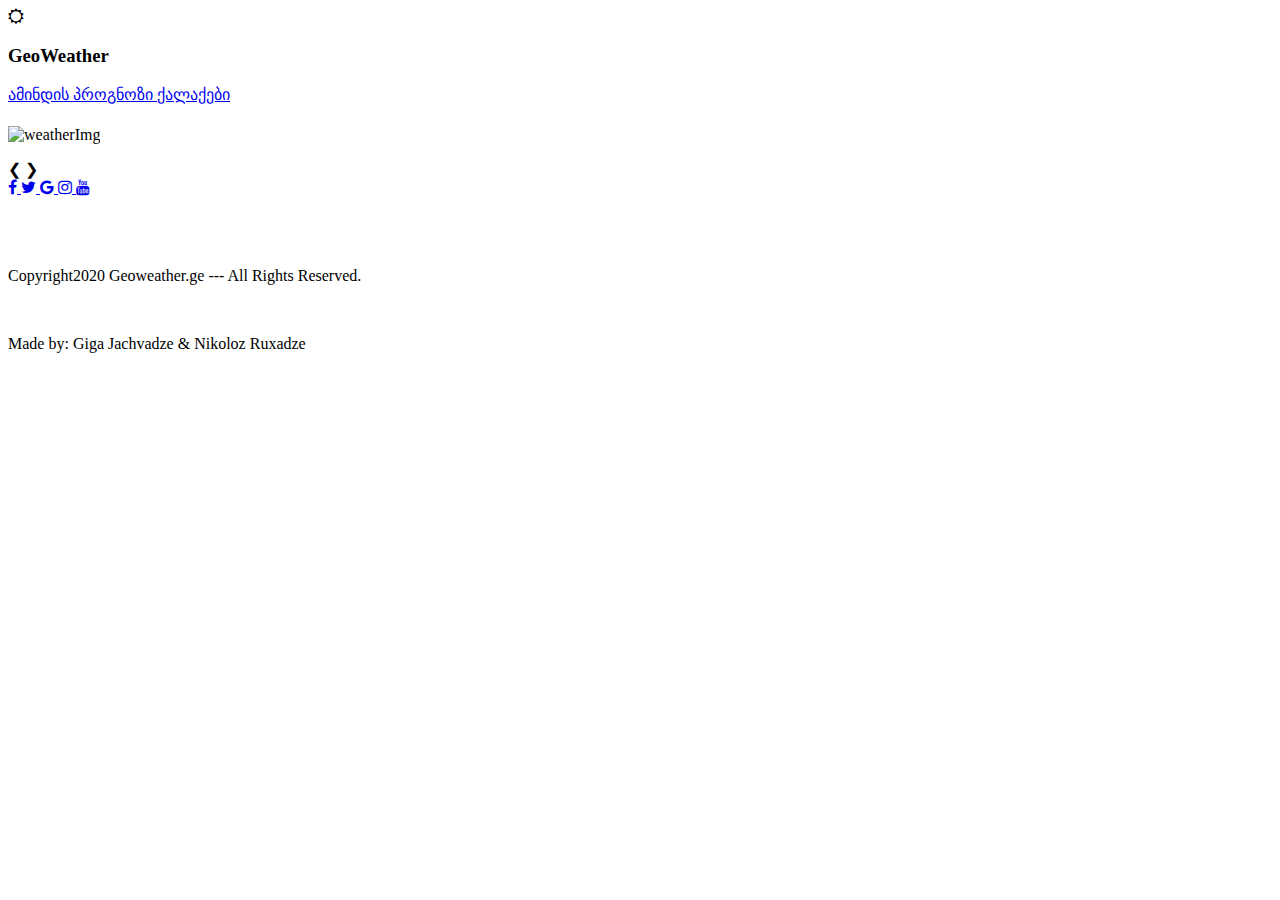
==== index.html @ 977355e7 "new" ====
<!DOCTYPE html>
<html lang="en">
<head>
    <meta charset="UTF-8">
    <meta name="viewport" content="width=device-width, initial-scale=1.0">
    <link rel="stylesheet" href="https://cdnjs.cloudflare.com/ajax/libs/font-awesome/4.7.0/css/font-awesome.min.css">
    <link rel="stylesheet" href="https://fonts.googleapis.com/css2?family=Modak&display=swap">
    <link rel="stylesheet" href="css/index.css">
    <link rel="stylesheet" media="screen and (max-width: 768px)" href="css/mainMobile.css">
    <link rel="stylesheet" media="screen and (min-width: 768px)" href="css/mainDesktop.css">
    <title>Geoweather</title>
</head>
<body onload="main();">

   <header id="main-header">

    <div class="div-icon">
        <i class="fa fa-sun-o" id="sun-font" aria-hidden="true"></i>
         <h3 id="sun-h3">GeoWeather</h3>

     </div>

        <div class="div-link">

            <a class="anim-a" href="index.html">
                <span class="anim"></span>
                <span class="anim"></span>
                <span class="anim"></span>
                <span class="anim"></span>
                ამინდის პროგნოზი
            </a>

            <a class="anim-a" href="html/cities.html">
                <span class="anim"></span>
                <span class="anim"></span>
                <span class="anim"></span>
                <span class="anim"></span>
                ქალაქები
            </a>

        </div>

    </header>

<div class="main-search-drop">

    <div id="main_show">
        <h1 class="text_main" id="Selected_City"></h1>
        <img src="http://openweathermap.org/img/wn/01d@2x.png" alt="weatherImg" id="main_img">

        <p class="text_main" id="temperature"></p>
        <p class="text" id="humidity"></p>
        <p class="text" id="pressure"></p>
        <p class="text" id="wind"></p>
    </div>

    <div id="carousel_main">
        <a id="prev" onclick="pageChange(-1);">&#10094;</a>
        <a id="next" onclick="pageChange(1);">&#10095;</a>
    </div>

</div>

<footer class="main-footer">

    <div class="middle">

        <a class="social" href="https://www.facebook.com/">
            <i class="fa fa-facebook" aria-hidden="true"></i>
        </a>

        <a class="social" href="https://twitter.com/">
            <i class="fa fa-twitter" aria-hidden="true"></i>
        </a>

        <a class="social" href="https://www.google.com/">
            <i class="fa fa-google" aria-hidden="true"></i>
        </a>

        <a class="social" href="https://www.instagram.com/">
            <i class="fa fa-instagram" aria-hidden="true"></i>
        </a>

        <a class="social" href="https://www.youtube.com/">
            <i class="fa fa-youtube" aria-hidden="true"></i>
        </a>

    </div>

    <br><br><br>

    <div class="some">
    </div>

    <div class="any">
        <p class="text_white">Copyright<img src="https://live.staticflickr.com/7049/6837178052_2e0abf2843_z.jpg" alt="">2020 Geoweather.ge --- All Rights Reserved.</p>
        <br>
        <p class="text_white">Made by: Giga Jachvadze & Nikoloz Ruxadze</p>
    </div>

</footer>
<script src="js/decleration.js"></script>
<script src="js/dataFetcher.js"></script>
<script src="js/Main.js"></script>
</body>
</html>
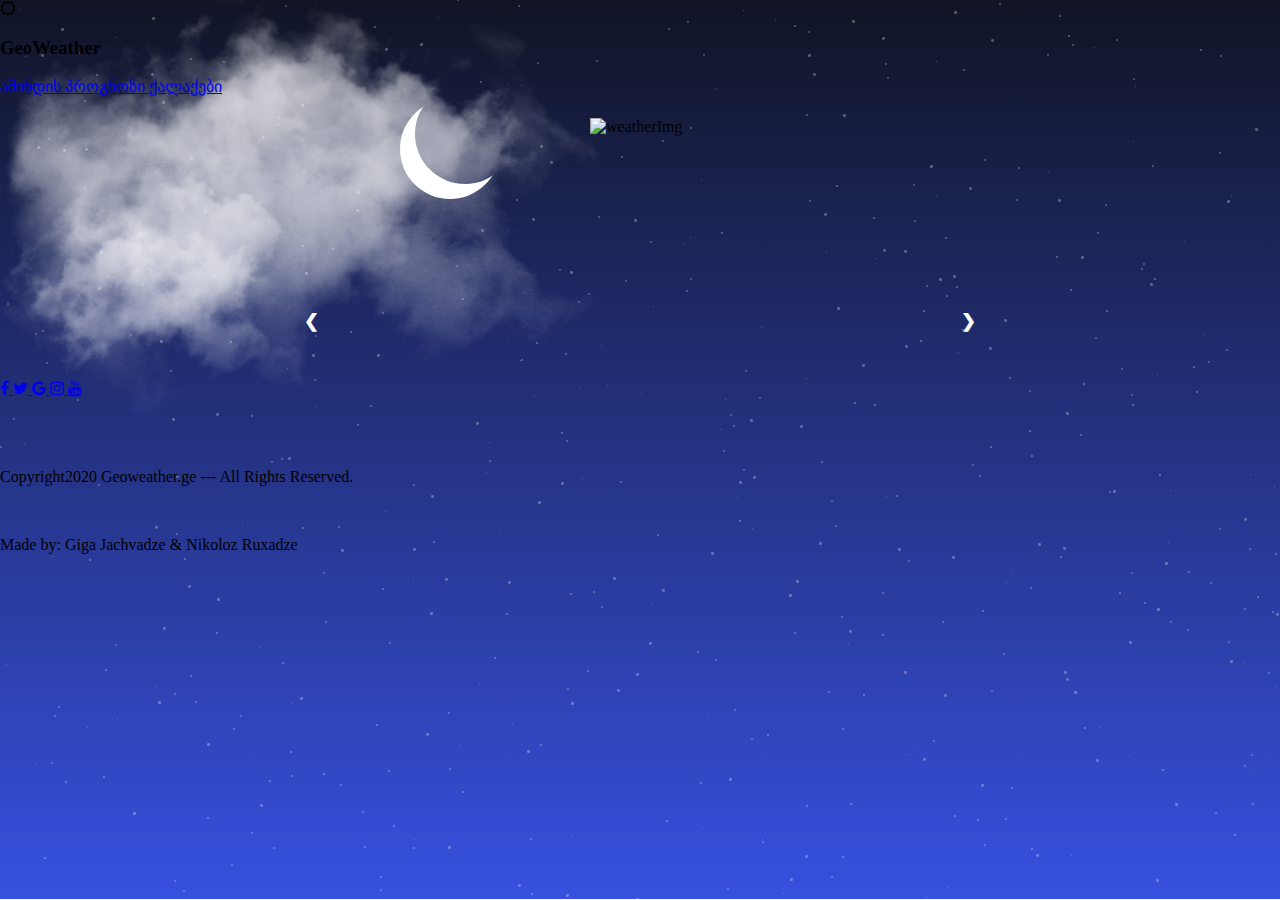
==== commit 7e76acb8: "background update" ====
--- a/index.html
+++ b/index.html
@@ -43,6 +43,16 @@
     </header>
 
 <div class="main-search-drop">
+
+    <div class="background">
+        <div class="moon"></div>
+        <img src="image/cloud1.png" alt="image" class="cloud1 cloud">
+        <img src="image/cloud2.png" alt="image" class="cloud2 cloud">
+        <img src="image/cloud3.png" alt="image" class="cloud3 cloud">
+        <img src="image/cloud1.png" alt="image" class="cloud4 cloud">
+        <img src="image/cloud2.png" alt="image" class="cloud5 cloud">
+        <img src="image/cloud3.png" alt="image" class="cloud6 cloud">
+    </div>
 
     <div id="main_show">
         <h1 class="text_main" id="Selected_City"></h1>
@@ -99,6 +109,7 @@
     </div>
 
 </footer>
+<script src="js/background.js"></script>
 <script src="js/decleration.js"></script>
 <script src="js/dataFetcher.js"></script>
 <script src="js/Main.js"></script>
--- a/css/mainDesktop.css
+++ b/css/mainDesktop.css
@@ -0,0 +1,256 @@
+body
+{
+    margin: 0;
+    padding: 0;
+}
+
+#main_show
+{
+    position: relative;
+
+    width: 15%;
+    height: 15%;
+
+    margin-left: auto;
+    margin-right: auto;
+}
+
+#main_img
+{
+    display: block;
+
+    max-width: 100px;
+    max-height: 100px;
+
+    margin: auto;
+}
+
+#Selector_div
+{
+    margin-top: 10%;
+    margin-bottom: 10%;
+}
+
+#Selector
+{
+    display: block;
+
+    margin-right: auto;
+    margin-left: auto;
+}
+
+#carousel_main
+{
+    display: flex;
+    flex-direction: row;
+    position: relative;
+    margin-top: 20vh;
+    margin-right: auto;
+    margin-left: auto;
+    width: 50%;
+    height: 10%;
+    clear: both;
+}
+
+#next, #prev
+{
+    cursor: pointer;
+    position: absolute;
+    top: 50%;
+    width: auto;
+    margin-top: -22px;
+    padding: 16px;
+    color: white;
+    font-weight: bold;
+    font-size: 18px;
+    transition: 0.6s ease;
+    border-radius: 3px 3px 3px 3px;
+    user-select: none;
+}
+
+#next
+{
+    right: -5%;
+}
+
+#prev
+{
+    left: -5%;
+}
+
+#prev:hover, #next:hover
+{
+    background-color: rgba(150,150,150,0.8);
+}
+
+.carousel_item
+{
+    margin: auto;
+    border-radius: 8px;
+    cursor: pointer;
+    transition: 0.5s ease;
+}
+
+.carousel_item:hover
+{
+    background-color: rgb(100, 100, 100);
+}
+
+.text
+{
+    font-size: 16px;
+    color: rgb(230, 230, 230);
+    white-space: nowrap;
+    padding: 0 !important;
+    text-align: center;
+}
+
+.text_main
+{
+    font-size: 32px;
+    color: rgb(230, 230, 230);
+    white-space: nowrap;
+    padding: 0 !important;
+    text-align: center;
+}
+
+.main-search-drop
+{
+    margin-top: 0;
+    margin-bottom: 5%;
+}
+
+/* background */
+.background
+{
+    position: absolute;
+    bottom: 1px;
+    top: auto;
+    width: 100%;
+    height: 100%;
+    background: linear-gradient(#111425,#3751e0);
+    background-attachment: fixed;
+    overflow: hidden;
+    z-index: -1;
+}
+.moon {
+    position: absolute;
+    top: 100px;
+    left: 400px;
+    width: 100px;
+    height: 100px;
+    background: #fff;
+    border-radius: 50%;
+    z-index: 1000;
+}
+
+
+.moon:after{
+    content: "";
+    position: absolute;
+    top: -15px;
+    left: 15px;
+    width: 100%;
+    height: 100%;
+    border-radius: 50%;
+    background: linear-gradient(#111425,#3751e0);
+    background-attachment: fixed;
+}
+
+.background i
+{
+    position: absolute;
+    background: #fff;
+    border-radius: 50%;
+    animation: animate linear infinite;
+    opacity: 0.3;
+}
+
+.cloud
+{
+    opacity: 0.5;
+    user-select: none;
+    -webkit-user-drag: none;
+}
+
+.cloud1 {
+    position: absolute;
+    top: 0;
+    left: 0;
+    max-width: 600px;
+    z-index: 10000;
+    animation: animateCloud 50s linear infinite;
+}
+.cloud2 {
+    position: absolute;
+    top: 0;
+    left: 0;
+    max-width: 500px;
+    z-index: 10000;
+    animation: animateCloud 35s linear infinite;
+}
+.cloud3 {
+    position: absolute;
+    top: 0;
+    left: 0;
+    max-width:600px ;
+    z-index: 10000;
+    animation: animateCloud 80s linear infinite;
+}
+
+.cloud4 {
+    position: absolute;
+    top: 200px;
+    left: 0;
+    max-width:300px ;
+    z-index: 10000;
+    animation: animateCloud 70s linear infinite;
+    animation-delay: -20s;
+}
+
+.cloud5 {
+    position: absolute;
+    top: 150px;
+    left: 0;
+    max-width:300px ;
+    z-index: 10000;
+    animation: animateCloud 40s linear infinite;
+    animation-delay: -5s;
+}
+.cloud6 {
+    position: absolute;
+    top: 75px;
+    left: 0;
+    max-width:400px ;
+    z-index: 10000;
+    animation: animateCloud 40s linear infinite;
+    animation-delay: -10s;
+}
+
+@keyframes animate{
+    0%{
+        opacity: 0;
+        transform: translateY(0);
+    }
+    10%,90% {
+        opacity: 1;
+    }
+
+
+    100%{
+        opacity: 0;
+        transform: translateY(-100%);
+    }
+}
+
+
+@keyframes animateCloud {
+
+    0%{
+        transform: translateX(-100%) scale(1);
+    }
+    100%{
+        transform: translateX(400%) scale(1.5);
+    }
+
+}